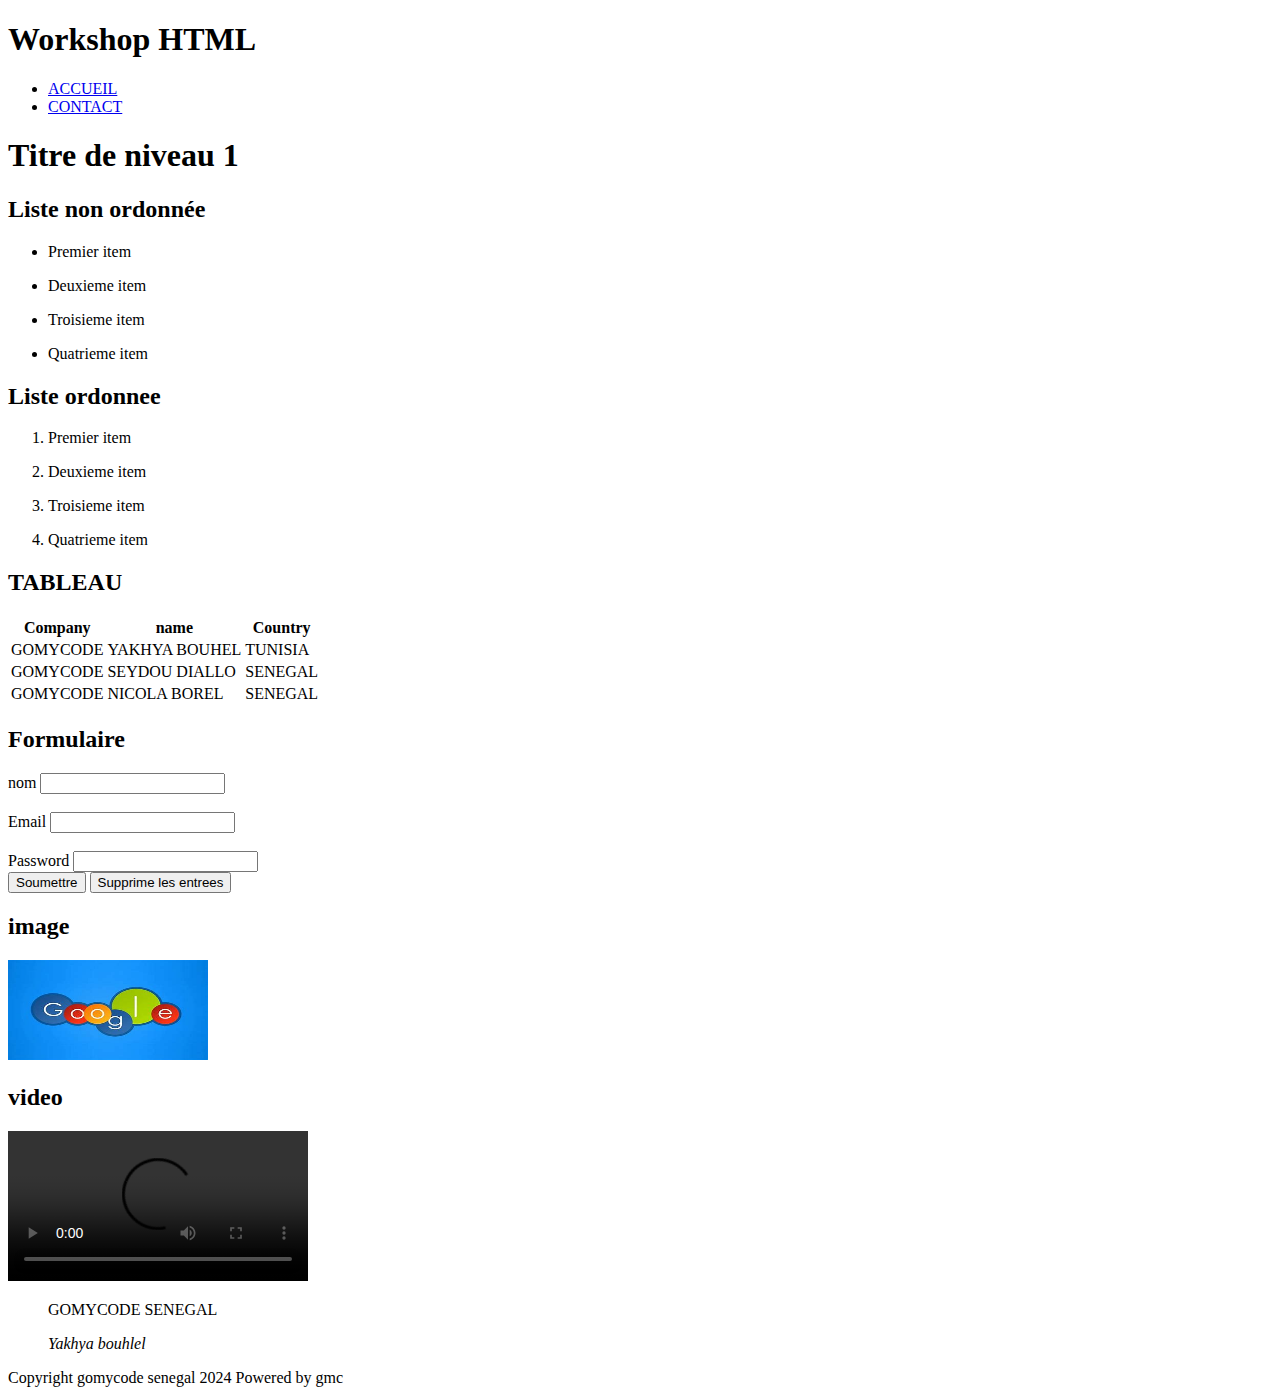
==== workshop-html.html @ a93197d7 "first commit" ====
<!DOCTYPE html>
<html>
<head>
    <title>WORKSHOP HTML</title>
    <meta charset="UTF-8" />

</head>
<body>
    <header>
        <h1> Workshop HTML</h1>
        <nav> 
        <ul>
            <li>
              <a href="home.html">ACCUEIL </a>
            </li>
            <li>
            <a href="contact.html">CONTACT </a>
              </li>
        </ul>
        </nav>
        <!-- carousel -->
        <div>
        </div>
        </header>
    <!-- title titre de niveau 1 -->
     <h1>Titre de niveau 1</h1>
    <!-- Liste non ordonnée --> 
    <div>
        <h2> Liste non ordonnée</h2>
        <ul> 
           <li> 
               <P> Premier item </P>
           </li>
           <li>
               <p> Deuxieme item</p>
           </li>
           <li>
               <p> Troisieme item</p>
           </li>
           <li>
               <p>Quatrieme item</p>
           </li>
        </ul>
        </div>
        <div>
          <!-- Liste ordonnée --> 
           <h2> Liste ordonnee </h2>
           <ol> 
               <li> 
                   <P> Premier item </P>
               </li>
               <li>
                   <p> Deuxieme item</p>
               </li>
               <li>
                   <p> Troisieme item</p>
               </li>
               <li>
                   <p>Quatrieme item</p>
           </ol>
    </div>

      <!-- tableau --> 
       <h2> TABLEAU </h2>
       <table> 
        <tr>
            <th>Company</th>
            <th>name</th>
            <th>Country</th>
        </tr>
        <tr>
            <td>GOMYCODE</td>
            <td>YAKHYA BOUHEL</td>
            <td>TUNISIA</td>
        </tr>
        <tr>
            <td>GOMYCODE</td>
            <td>SEYDOU DIALLO</td>
            <td>SENEGAL</td>
         </tr>
         <tr>
            <td>GOMYCODE</td>
            <td>NICOLA BOREL</td>
            <td>SENEGAL</td>
         </tr>    
       </table>
       <!-- tableau --> 
        <h2> Formulaire</h2>
        <form>
            <div>
            <label for="name"> nom</label>
            <input type="text" id="name" />
           </div>
           <br />
           <div>
            <label for="email"> Email</label>
            <input type="email" id="email" />
            </div>
            <br />
        <div>
            <label for="password"> Password </label>
            <input type="password" id="password" />
        </div>
        <div>
            <button type="submit" >Soumettre </button>
            <button type="submit" >Supprime les entrees </button>
        </div>
        </form>
        <!-- Images --> 
         <h2> image</h2>
        <img src="image.jpeg" height="100px"  width="200px" alt="mon image" />
          <!-- Video--> 
          <h2> video </h2>
          <video controls>
            <source src="video.mp4" type="video/mp4"  />
          </video>
          <blockquote> 
            <p> GOMYCODE SENEGAL</p>
            <cite>Yakhya bouhlel</cite>
          </blockquote>
          <footer>
            Copyright gomycode senegal 2024
            Powered by gmc
          </footer>

</body>
</html>
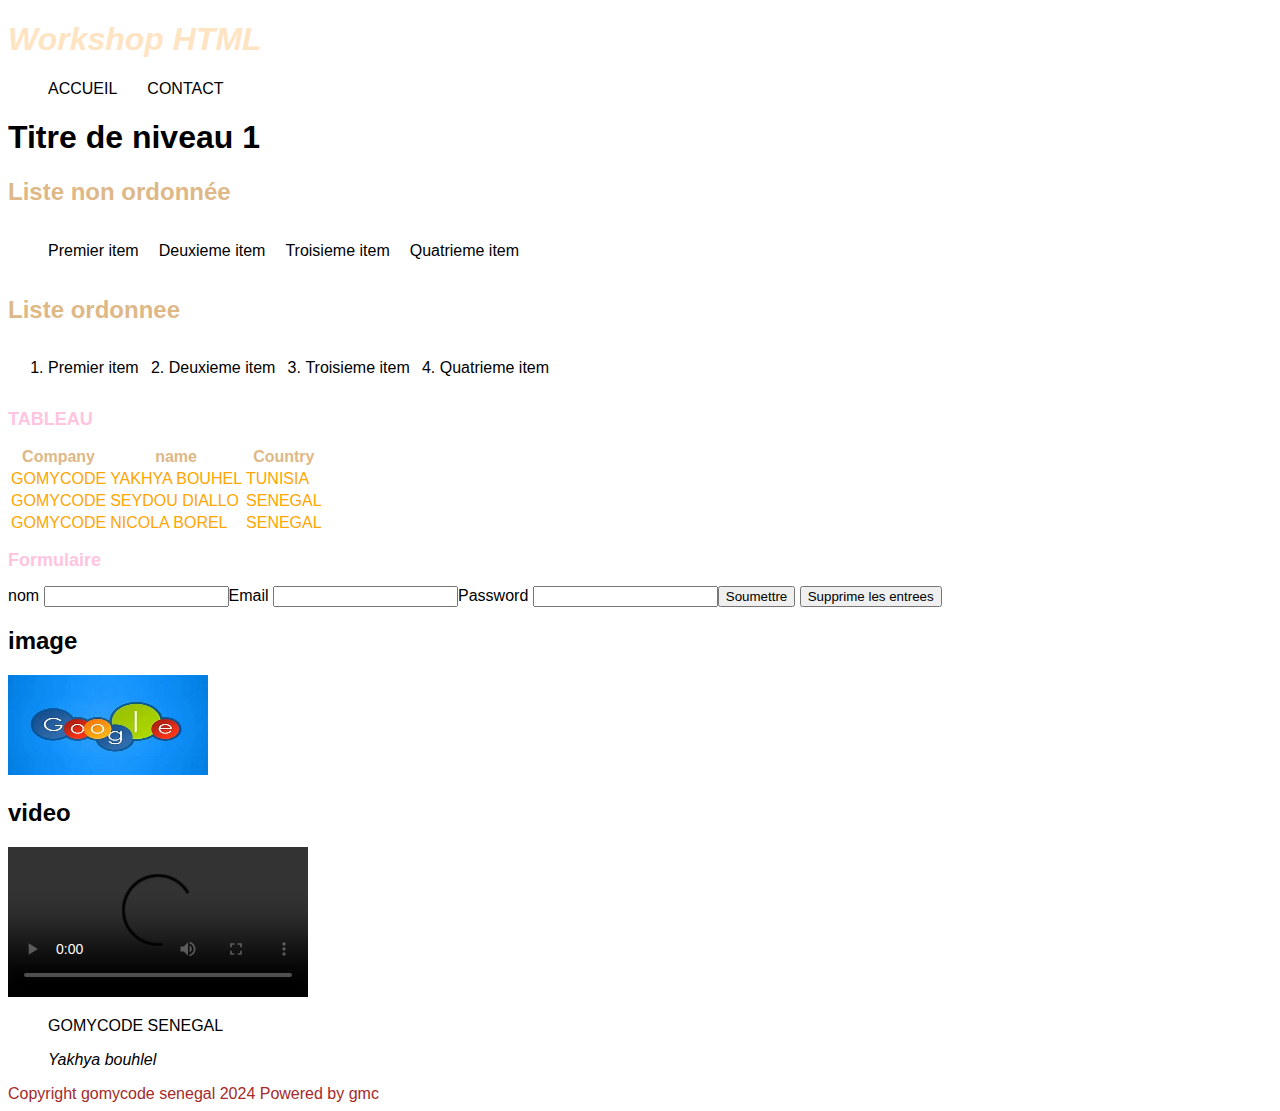
==== commit e82615b4: "second commit" ====
--- a/workshop-html.html
+++ b/workshop-html.html
@@ -1,68 +1,70 @@
 <!DOCTYPE html>
 <html>
+
 <head>
     <title>WORKSHOP HTML</title>
     <meta charset="UTF-8" />
+    <link rel="stylesheet" href="style.css">
+</head>
 
-</head>
 <body>
     <header>
         <h1> Workshop HTML</h1>
-        <nav> 
-        <ul>
-            <li>
-              <a href="home.html">ACCUEIL </a>
-            </li>
-            <li>
-            <a href="contact.html">CONTACT </a>
-              </li>
-        </ul>
+        <nav>
+            <ul>
+                <li>
+                    <a href="home.html">ACCUEIL </a>
+                </li>
+                <li>
+                    <a href="contact.html">CONTACT </a>
+                </li>
+            </ul>
         </nav>
         <!-- carousel -->
         <div>
         </div>
-        </header>
+    </header>
     <!-- title titre de niveau 1 -->
-     <h1>Titre de niveau 1</h1>
-    <!-- Liste non ordonnée --> 
-    <div>
-        <h2> Liste non ordonnée</h2>
-        <ul> 
-           <li> 
-               <P> Premier item </P>
-           </li>
-           <li>
-               <p> Deuxieme item</p>
-           </li>
-           <li>
-               <p> Troisieme item</p>
-           </li>
-           <li>
-               <p>Quatrieme item</p>
-           </li>
+    <h1>Titre de niveau 1</h1>
+    <!-- Liste non ordonnée -->
+    <div class="blocknonordonne">
+        <h2 class="listnonordonne"> Liste non ordonnée</h2>
+        <ul>
+            <li>
+                <P> Premier item </P>
+            </li>
+            <li>
+                <p> Deuxieme item</p>
+            </li>
+            <li>
+                <p> Troisieme item</p>
+            </li>
+            <li>
+                <p>Quatrieme item</p>
+            </li>
         </ul>
-        </div>
-        <div>
-          <!-- Liste ordonnée --> 
-           <h2> Liste ordonnee </h2>
-           <ol> 
-               <li> 
-                   <P> Premier item </P>
-               </li>
-               <li>
-                   <p> Deuxieme item</p>
-               </li>
-               <li>
-                   <p> Troisieme item</p>
-               </li>
-               <li>
-                   <p>Quatrieme item</p>
-           </ol>
+    </div>
+    <div class="blocklistordonne">
+        <!-- Liste ordonnée -->
+        <h2 class="listordonne"> Liste ordonnee </h2>
+        <ol>
+            <li>
+                <P> Premier item </P>
+            </li>
+            <li>
+                <p> Deuxieme item</p>
+            </li>
+            <li>
+                <p> Troisieme item</p>
+            </li>
+            <li>
+                <p>Quatrieme item</p>
+        </ol>
     </div>
 
-      <!-- tableau --> 
-       <h2> TABLEAU </h2>
-       <table> 
+    <!-- tableau -->
+    <h2 class="tab"> TABLEAU </h2>
+    <table>
         <tr>
             <th>Company</th>
             <th>name</th>
@@ -77,51 +79,52 @@
             <td>GOMYCODE</td>
             <td>SEYDOU DIALLO</td>
             <td>SENEGAL</td>
-         </tr>
-         <tr>
+        </tr>
+        <tr>
             <td>GOMYCODE</td>
             <td>NICOLA BOREL</td>
             <td>SENEGAL</td>
-         </tr>    
-       </table>
-       <!-- tableau --> 
-        <h2> Formulaire</h2>
-        <form>
-            <div>
+        </tr>
+    </table>
+    <!-- tableau -->
+    <h2 class="form"> Formulaire</h2>
+    <form class="blockformulaire">
+        <div>
             <label for="name"> nom</label>
             <input type="text" id="name" />
-           </div>
-           <br />
-           <div>
+        </div>
+        <br />
+        <div>
             <label for="email"> Email</label>
             <input type="email" id="email" />
-            </div>
-            <br />
+        </div>
+        <br />
         <div>
             <label for="password"> Password </label>
             <input type="password" id="password" />
         </div>
         <div>
-            <button type="submit" >Soumettre </button>
-            <button type="submit" >Supprime les entrees </button>
+            <button type="submit">Soumettre </button>
+            <button type="submit">Supprime les entrees </button>
         </div>
-        </form>
-        <!-- Images --> 
-         <h2> image</h2>
-        <img src="image.jpeg" height="100px"  width="200px" alt="mon image" />
-          <!-- Video--> 
-          <h2> video </h2>
-          <video controls>
-            <source src="video.mp4" type="video/mp4"  />
-          </video>
-          <blockquote> 
-            <p> GOMYCODE SENEGAL</p>
-            <cite>Yakhya bouhlel</cite>
-          </blockquote>
-          <footer>
-            Copyright gomycode senegal 2024
-            Powered by gmc
-          </footer>
+    </form>
+    <!-- Images -->
+    <h2> image</h2>
+    <img src="image.jpeg" height="100px" width="200px" alt="mon image" />
+    <!-- Video-->
+    <h2> video </h2>
+    <video controls>
+        <source src="video.mp4" type="video/mp4" />
+    </video>
+    <blockquote>
+        <p> GOMYCODE SENEGAL</p>
+        <cite>Yakhya bouhlel</cite>
+    </blockquote>
+    <footer>
+        Copyright gomycode senegal 2024
+        Powered by gmc
+    </footer>
 
 </body>
-</html>
+
+</html>--- a/style.css
+++ b/style.css
@@ -0,0 +1,70 @@
+header nav ul{
+    display: flex;
+    gap:30px;
+    
+
+}
+header nav ul li{
+    list-style: none;
+}
+header nav ul li a{
+    text-decoration: none;
+    color: black;
+    
+}
+header h1{
+    color: bisque;
+    font-style: oblique;
+}
+h2 ul li{
+    display: flex;
+
+}
+div h2{
+color: blueviolet;
+font-style: calc();
+}
+
+.listnonordonne{
+    color:burlywood;
+}
+.listordonne
+{
+ color: burlywood;   
+}
+.tab {
+    font-size: large;
+    color: rgb(255, 196, 224);
+}
+.form{
+    font-size: large;
+    color: rgb(255, 196, 224);
+}
+table tr th{
+    color: burlywood;
+    font-style: calc();
+}
+ tr td{
+    color:orange;
+    
+}
+body{
+    font-family:Arial, Helvetica, sans-serif;
+}
+footer
+{
+    color: brown;
+}
+.blocknonordonne ul {
+    display: flex;
+    gap: 20px;
+    list-style: none;
+    
+}
+.blocklistordonne ol{
+display: flex;
+gap: 30px;
+}
+.blockformulaire {
+    display: flex;
+}
